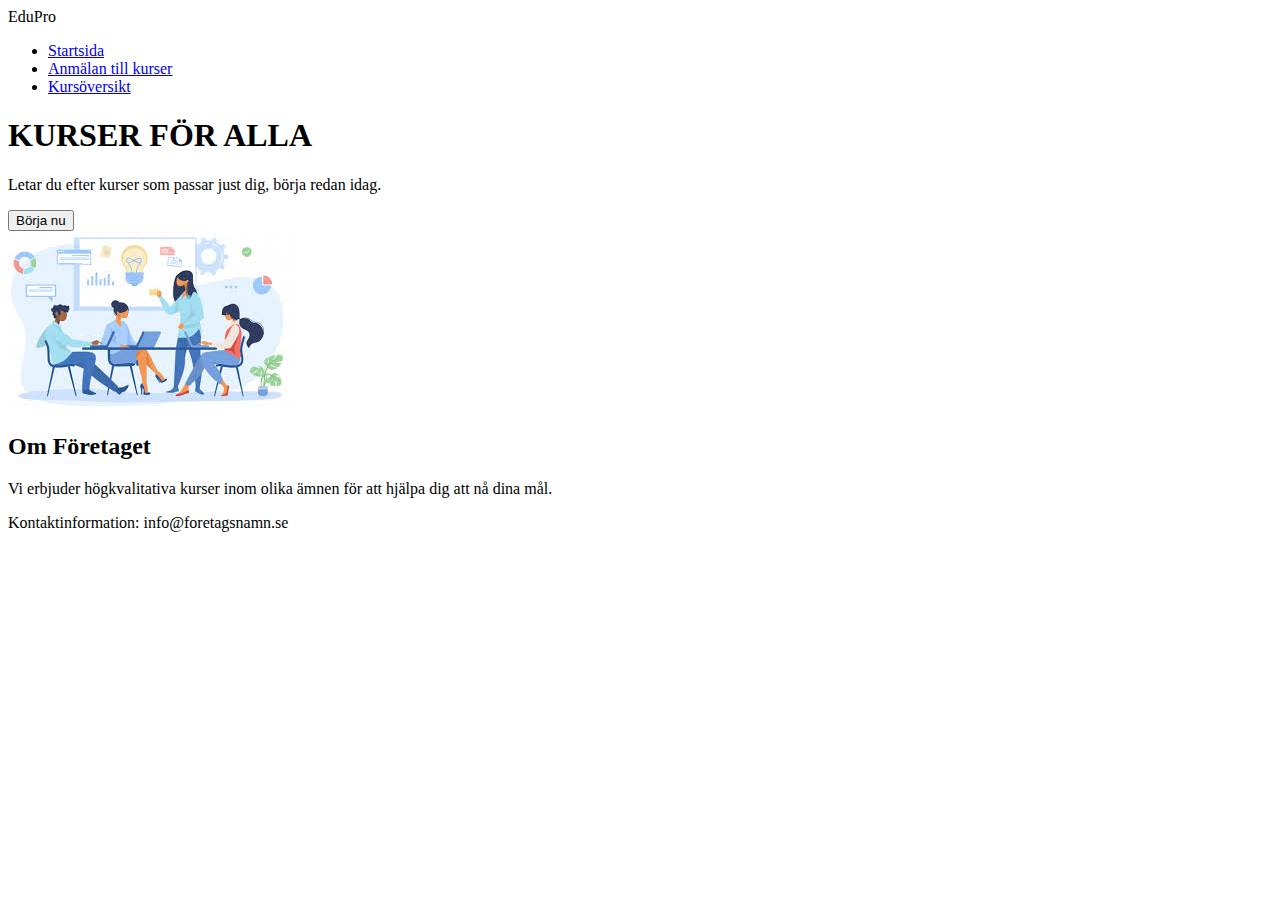
==== index.html @ e24f029c "börjat styla sidan med css" ====
<!DOCTYPE html>
<html lang="sv">
<head>
    <meta charset="UTF-8">
    <meta name="viewport" content="width=device-width, initial-scale=1.0">
    <title>Företagsnamn - Startsida</title>
    <link rel="stylesheet" href="styles.css">
</head>
<body>
    <header>
       
        <nav>
            <div class="logo">EduPro</div>
            <div class="nav-items"></div>
            
            <ul>
                <li><a href="index.html">Startsida</a></li>
                <li><a href="anmalan.html">Anmälan till kurser</a></li>
                <li><a href="kursoversikt.html">Kursöversikt</a></li>
            </ul>
        </nav>
        <section class="hero">
<div class="hero-container">
<div class="column-left">
<h1>KURSER FÖR ALLA</h1>
<P>Letar du efter kurser som passar just dig, börja redan idag.</P>
<button>Börja nu</button>
</div>
<div class="column-right">
<img src="utbildningsbild.jpg" alt="illustration
" class="hero.image">

</div>
</div>
        </section>


    </header>
    <main>
        <section>
            <h2>Om Företaget</h2>
            <p>Vi erbjuder högkvalitativa kurser inom olika ämnen för att hjälpa dig att nå dina mål.</p>
        </section>
        
    </main>
    <footer>
        <p>Kontaktinformation: info@foretagsnamn.se</p>
    </footer>
</body>
</html>
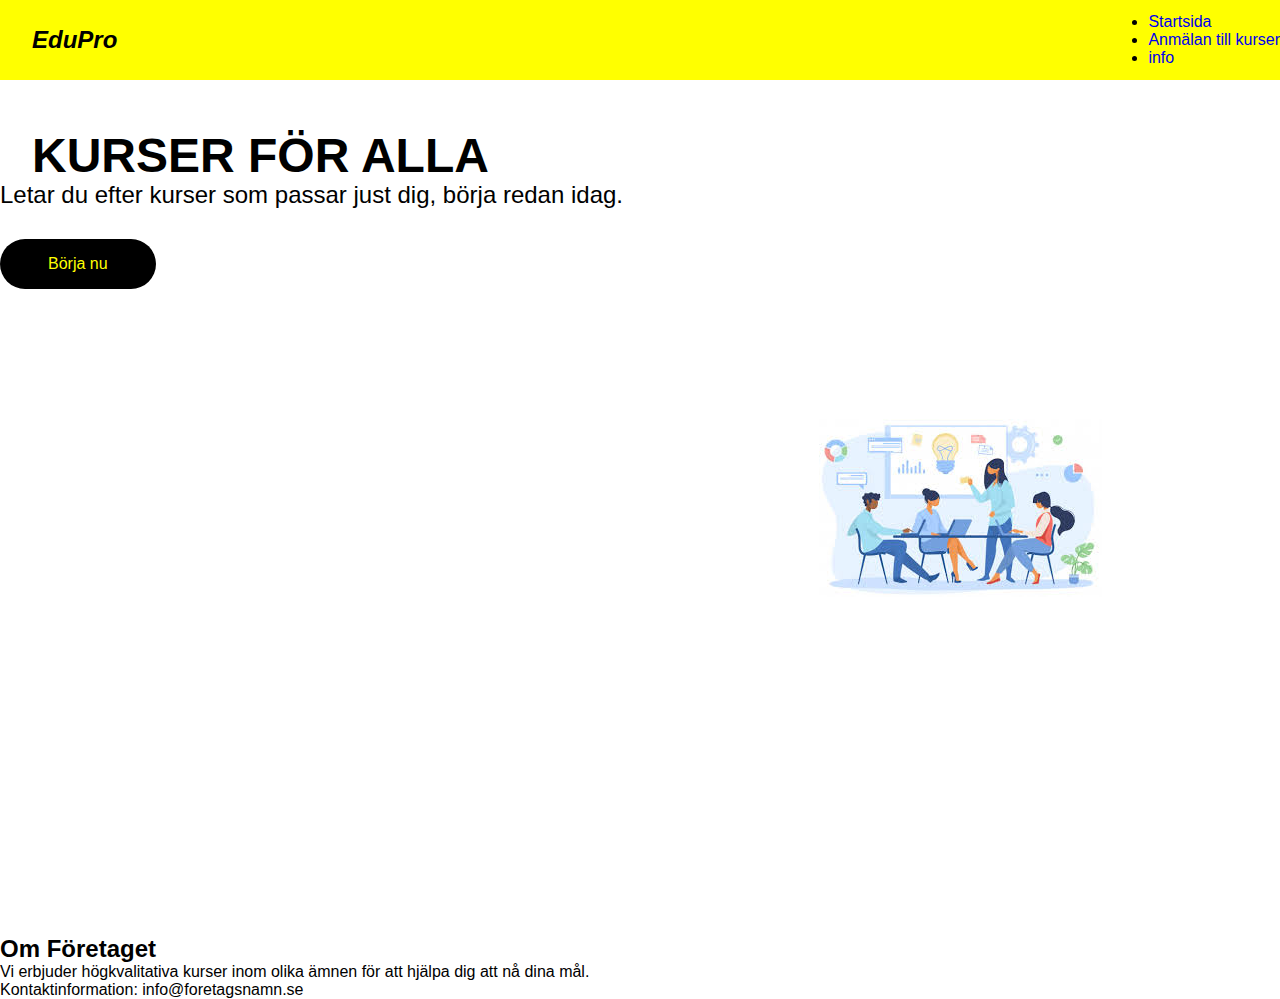
==== commit 570aeda5: "stylat sidan bättre" ====
--- a/index.html
+++ b/index.html
@@ -4,7 +4,7 @@
     <meta charset="UTF-8">
     <meta name="viewport" content="width=device-width, initial-scale=1.0">
     <title>Företagsnamn - Startsida</title>
-    <link rel="stylesheet" href="styles.css">
+    <link rel="stylesheet" href="style.css">
 </head>
 <body>
     <header>
@@ -16,7 +16,7 @@
             <ul>
                 <li><a href="index.html">Startsida</a></li>
                 <li><a href="anmalan.html">Anmälan till kurser</a></li>
-                <li><a href="kursoversikt.html">Kursöversikt</a></li>
+                <li><a href="info.html">info</a></li>
             </ul>
         </nav>
         <section class="hero">
--- a/style.css
+++ b/style.css
@@ -0,0 +1,91 @@
+* {
+box-sizing: border-box;
+margin: 0;
+padding: 0;
+font-family: 'Trebuchet MS', 'Lucidia Sans Unicode',
+'Lucidia Grande',
+'Lucidia Sans', Arial, sans-serif;
+}
+
+nav {
+height: 80px;
+background-color: yellow;
+display: flex;
+justify-content: space-between;
+align-items: center;
+padding: 0rem calc((100vw - 1300px) / 2);
+}
+ .logo {
+color: #000;
+font-size: 1.5rem;
+font-weight: bold;
+font-style: italic;
+padding: 0 2rem;
+ }
+
+ nav a {
+text-decoration: none;
+color:#000
+padding 0 1.5rem;
+ }
+nav a:hover {
+   color: #fff
+}
+ .hero-container {
+display: grid;
+grid-template-columns: 1fr 1fr;
+height: 95vh;
+padding:3rem calc((100vw - 1300px) / 2);
+ }
+
+ .column-left h1 {
+    display: flex;
+    flex-direction: column;
+    justify-content: center;
+    align-items: flex-start;
+    color: #000;
+    padding: 0rem 2rem;
+ }
+
+ .column-left h1 {
+    margin-bottom: 1 rem;
+    font-size: 3rem;
+ }
+
+ .column-left p {
+    margin-bottom: 2rem;
+    font-size: 1.5rem;
+    line-height: 1.5rem;
+ }
+
+ button {
+    padding: 1rem 3rem;
+    font-size: 1rem;
+    border: none;
+    color: yellow;
+    background: black;
+    cursor: pointer;
+    border-radius: 50px;
+ }
+
+ button:hover {
+    background: #7f7777;
+    color: #010101;
+ }
+
+ .column-right {
+    display: flex;
+    justify-content: center;
+    align-items: center;
+    padding: orem 2 rem;
+ }
+ .hero-image {
+   width: 100%;
+   height: 100%;
+ }
+ 
+ @media screen and (max-width: 768px) {
+.hero-container {
+   grid-template-columns: 1fr;
+}
+ }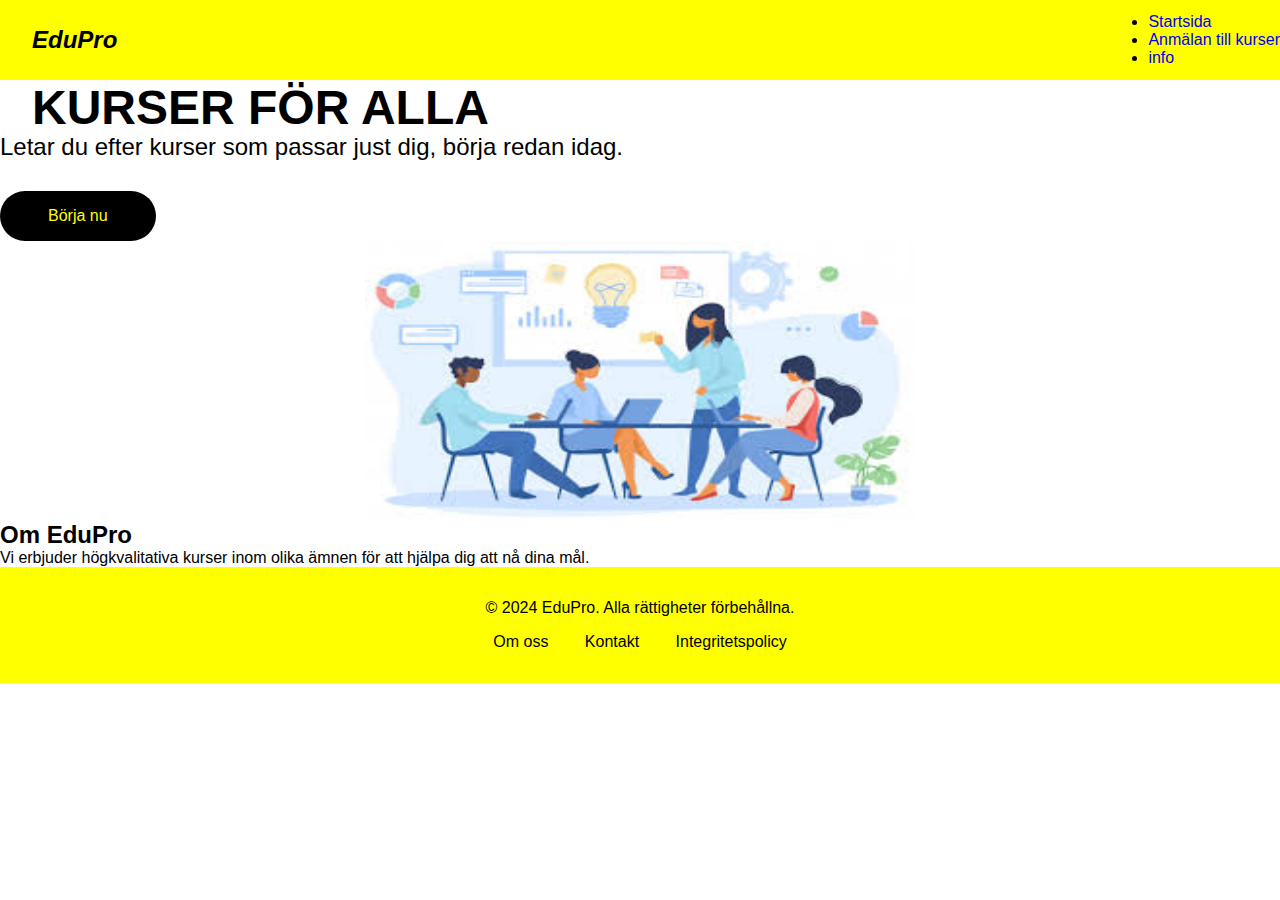
==== commit 217ea00b: "gjort stora ändringar och stylat sidan bättre med css" ====
--- a/index.html
+++ b/index.html
@@ -19,8 +19,8 @@
                 <li><a href="info.html">info</a></li>
             </ul>
         </nav>
-        <section class="hero">
-<div class="hero-container">
+        <section class="column">
+<div class="grid-layout">
 <div class="column-left">
 <h1>KURSER FÖR ALLA</h1>
 <P>Letar du efter kurser som passar just dig, börja redan idag.</P>
@@ -28,7 +28,7 @@
 </div>
 <div class="column-right">
 <img src="utbildningsbild.jpg" alt="illustration
-" class="hero.image">
+" class="bild.image" width="550" height="280">
 
 </div>
 </div>
@@ -38,13 +38,25 @@
     </header>
     <main>
         <section>
-            <h2>Om Företaget</h2>
+            <h2>Om EduPro</h2>
             <p>Vi erbjuder högkvalitativa kurser inom olika ämnen för att hjälpa dig att nå dina mål.</p>
         </section>
         
     </main>
-    <footer>
-        <p>Kontaktinformation: info@foretagsnamn.se</p>
+    
+        <footer class="footer">
+            <div class="footer-content">
+                <p>&copy; 2024 EduPro. Alla rättigheter förbehållna.</p>
+                <ul class="footer-links">
+                    <li><a href="#">Om oss</a></li>
+                    <li><a href="#">Kontakt</a></li>
+                    <li><a href="#">Integritetspolicy</a></li>
+                </ul>
+            </div>
+
+        </footer>
+        
+    
     </footer>
 </body>
 </html>
--- a/style.css
+++ b/style.css
@@ -31,7 +31,7 @@
 nav a:hover {
    color: #fff
 }
- .hero-container {
+ .Grid-layout {
 display: grid;
 grid-template-columns: 1fr 1fr;
 height: 95vh;
@@ -79,13 +79,52 @@
     align-items: center;
     padding: orem 2 rem;
  }
- .hero-image {
+ .bild-image {
    width: 100%;
    height: 100%;
+   float: right;
  }
  
  @media screen and (max-width: 768px) {
-.hero-container {
+.column {
    grid-template-columns: 1fr;
+   padding: 1rem;
 }
- }+ }
+
+body {
+   background-color: #fff;
+}
+
+.footer {
+   background-color: yellow; /* Mörk bakgrundsfärg */
+   color: #000000; /* Vit textfärg */
+   padding: 2rem 0; /* Utrymme ovanför och under */
+   text-align: center; /* Centrera texten */
+}
+
+.footer-content {
+   max-width: 1200px; /* Maximal bredd för innehållet */
+   margin: 0 auto; /* Centrera innehållet */
+   padding: 0 2rem; /* Sidopadding */
+}
+
+.footer-links {
+   list-style: none; /* Ingen punktlista */
+   padding: 0; /* Ingen padding */
+   margin-top: 1rem; /* Avstånd över länkarna */
+}
+
+.footer-links li {
+   display: inline; /* Gör länkarna horisontella */
+   margin: 0 1rem; /* Utrymme mellan länkarna */
+}
+
+.footer-links a {
+   color: #000000; /* färg för länkar */
+   text-decoration: none; /* Ta bort understrykning */
+}
+
+.footer-links a:hover {
+   text-decoration: underline; /* Understrykning vid hover */
+}
